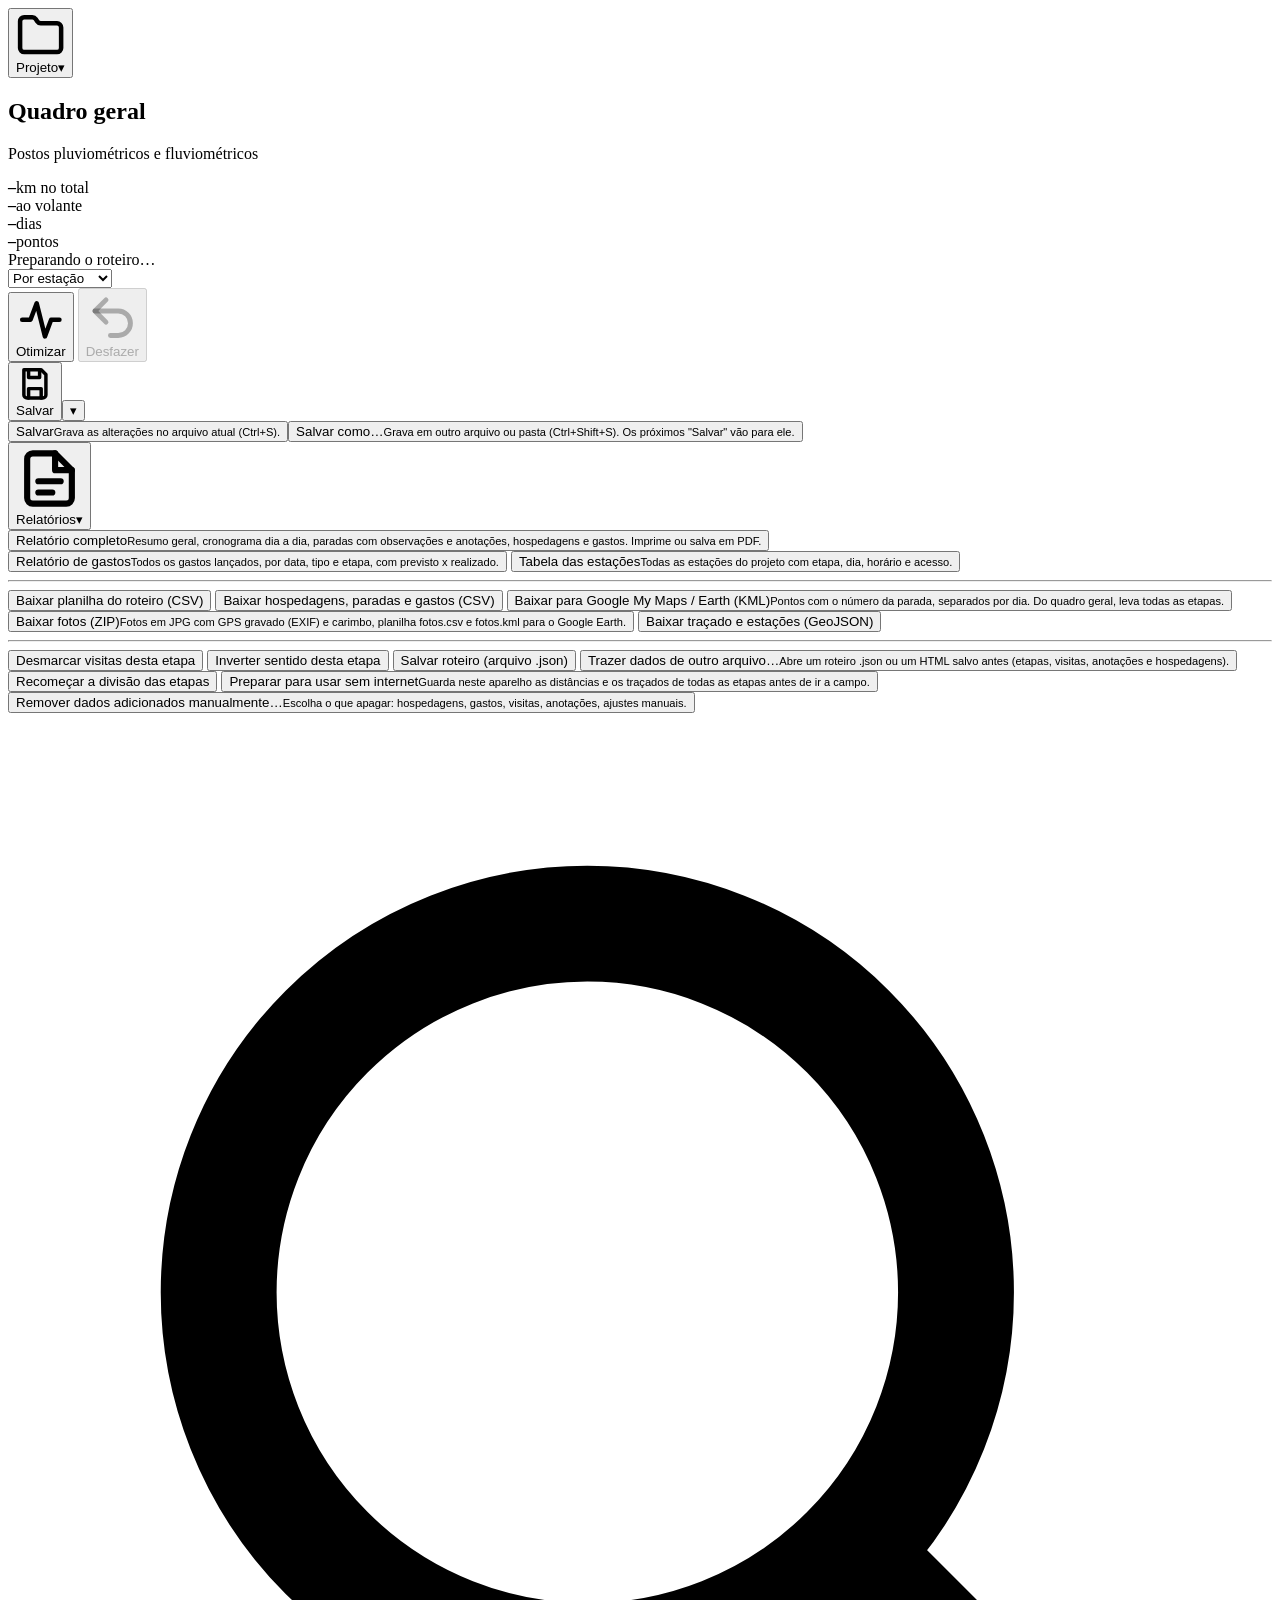
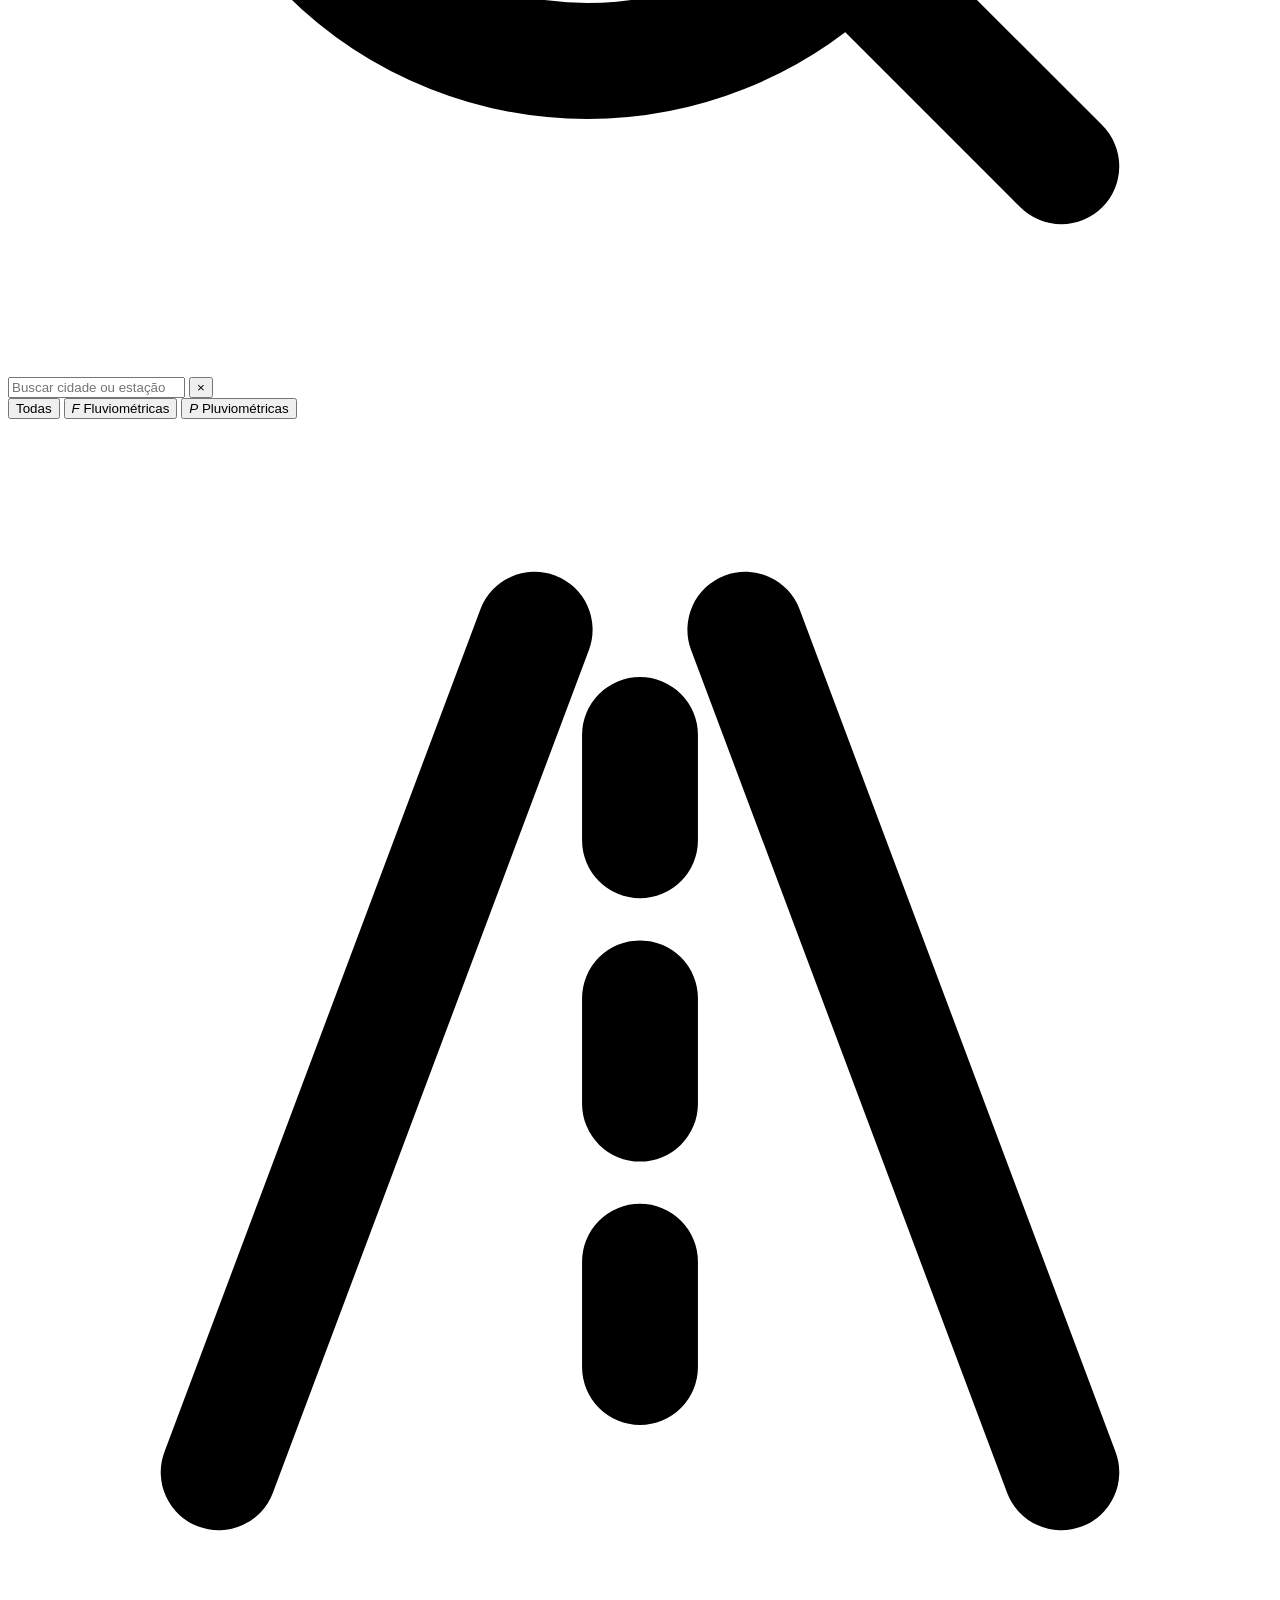
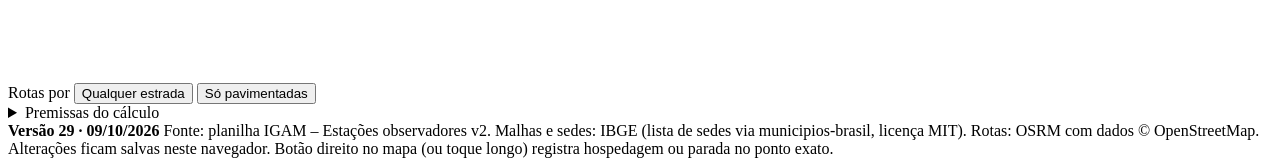
==== src/body.html @ 7bcf1201 "Roteiro de Campo: app instalável (PWA) com login, equipe, sincronização e rotas percorridas Co-Autho" ====
<body>
<div class="app">
  <aside id="painel">
    <div class="alca-sheet" id="alcaSheet" role="button" tabindex="0" aria-label="Arraste ou toque para expandir ou recolher o painel"><span></span></div>
    <header class="placa">
      <div class="placa-borda">
        <button type="button" class="proj-chip" id="bProj" aria-haspopup="dialog" title="Projetos: separar e alternar cronogramas"><svg viewBox="0 0 24 24" fill="none" stroke="currentColor" stroke-width="2.2" stroke-linecap="round" stroke-linejoin="round" aria-hidden="true"><path d="M20 20a2 2 0 0 0 2-2V8a2 2 0 0 0-2-2h-7.9a2 2 0 0 1-1.7-.9l-.8-1.2A2 2 0 0 0 7.9 3H4a2 2 0 0 0-2 2v13a2 2 0 0 0 2 2Z"/></svg><span id="projNome">Projeto</span><span class="seta" aria-hidden="true">▾</span></button>
        <h1 id="tTitulo">Quadro geral</h1>
        <p class="rota" id="tSub">Postos pluviométricos e fluviométricos</p>
        <div class="numeros">
          <div><b id="nKm">–</b><span>km no total</span></div>
          <div><b id="nH">–</b><span>ao volante</span></div>
          <div><b id="nDias">–</b><span>dias</span></div>
          <div><b id="nPts">–</b><span id="nPtsL">pontos</span></div>
        </div>
      </div>
      <nav class="abas" id="abas" role="tablist" aria-label="Etapas do roteiro"></nav>
    </header>
    <div class="status-linha"><div class="status" id="status" role="status"><i></i><span>Preparando o roteiro…</span></div><select id="vModo" class="vmodo" aria-label="Exibir os pontos" title="Como mostrar os pontos no mapa e nas listas"><option value="est">Por estação</option><option value="mun">Por município</option></select><button type="button" class="btn-excluir" id="bExcluirTopo" hidden title="Excluir esta etapa; os pontos são absorvidos pelas outras etapas"><svg viewBox="0 0 24 24" fill="none" stroke="currentColor" stroke-width="2.2" stroke-linecap="round" stroke-linejoin="round" aria-hidden="true"><path d="M3 6h18"/><path d="M8 6V4h8v2"/><path d="M19 6l-1 14H6L5 6"/><path d="M10 11v6M14 11v6"/></svg><span>Excluir etapa</span></button></div>

    <div class="acoes">
      <button class="btn primario" id="bOtimizar"><svg viewBox="0 0 24 24" fill="none" stroke="currentColor" stroke-width="2.2" stroke-linecap="round" stroke-linejoin="round" aria-hidden="true"><path d="M3 12h4l3-8 4 16 3-8h4"/></svg><span>Otimizar</span></button>
      <button class="btn ico desf" id="bDesfazer" disabled title="Desfazer (Ctrl+Z)" aria-label="Desfazer"><svg viewBox="0 0 24 24" fill="none" stroke="currentColor" stroke-width="2.2" stroke-linecap="round" stroke-linejoin="round" aria-hidden="true"><path d="M9 14 4 9l5-5"/><path d="M4 9h10.5a5.5 5.5 0 0 1 0 11H11"/></svg><span>Desfazer</span></button>
      <div class="split" id="splitSalvar"><button class="btn btn-salvar" id="bSalvar" type="button"><svg viewBox="0 0 24 24" fill="none" stroke="currentColor" stroke-width="2.2" stroke-linecap="round" stroke-linejoin="round" aria-hidden="true"><path d="M5 3h11l3 3v13a2 2 0 0 1-2 2H7a2 2 0 0 1-2-2z"/><path d="M8 3v5h7V3"/><path d="M8 21v-6h8v6"/></svg><span>Salvar</span></button><button class="btn btn-salvar seta-s" id="bSalvarMenu" type="button" aria-haspopup="true" aria-expanded="false" title="Salvar ou Salvar como" aria-label="Opções de salvar">▾</button><div class="menu-lista" id="menuSalvar" role="menu"><button data-salvar="salvar">Salvar<small>Grava as alterações no arquivo atual (Ctrl+S).</small></button><button data-salvar="como">Salvar como…<small>Grava em outro arquivo ou pasta (Ctrl+Shift+S). Os próximos "Salvar" vão para ele.</small></button></div></div>
      <div class="menu" id="menu">
        <button class="btn" id="bMenu" aria-haspopup="true" aria-expanded="false"><svg viewBox="0 0 24 24" fill="none" stroke="currentColor" stroke-width="2.2" stroke-linecap="round" stroke-linejoin="round" aria-hidden="true"><path d="M14 3H6a2 2 0 0 0-2 2v14a2 2 0 0 0 2 2h12a2 2 0 0 0 2-2V9z"/><path d="M14 3v6h6M8 13h8M8 17h5"/></svg><span>Relatórios</span><span class="seta-m">▾</span></button>
        <div class="menu-lista" role="menu">
          <button data-acao="crono">Relatório completo<small>Resumo geral, cronograma dia a dia, paradas com observações e anotações, hospedagens e gastos. Imprime ou salva em PDF.</small></button>
          <button data-acao="gastos">Relatório de gastos<small>Todos os gastos lançados, por data, tipo e etapa, com previsto x realizado.</small></button>
          <button data-acao="tabela" id="mTabela">Tabela das estações<small>Todas as estações do projeto com etapa, dia, horário e acesso.</small></button>
          <hr>
          <button data-acao="csv">Baixar planilha do roteiro (CSV)</button>
          <button data-acao="csvApoio">Baixar hospedagens, paradas e gastos (CSV)</button>
          <button data-acao="kml">Baixar para Google My Maps / Earth (KML)<small>Pontos com o número da parada, separados por dia. Do quadro geral, leva todas as etapas.</small></button>
          <button data-acao="fotos-zip">Baixar fotos (ZIP)<small>Fotos em JPG com GPS gravado (EXIF) e carimbo, planilha fotos.csv e fotos.kml para o Google Earth.</small></button>
          <button data-acao="geojson">Baixar traçado e estações (GeoJSON)</button>
          <hr>
          <button data-acao="limpar" id="mLimpar">Desmarcar visitas desta etapa</button>
          <button data-acao="inverter" id="mInverter">Inverter sentido desta etapa</button>
          <button data-acao="json">Salvar roteiro (arquivo .json)</button>
          <button data-acao="abrir">Trazer dados de outro arquivo…<small>Abre um roteiro .json ou um HTML salvo antes (etapas, visitas, anotações e hospedagens).</small></button>
          <button data-acao="restaurar">Recomeçar a divisão das etapas</button>
          <button data-acao="offline">Preparar para usar sem internet<small>Guarda neste aparelho as distâncias e os traçados de todas as etapas antes de ir a campo.</small></button>
          <button data-acao="limpar-manual" class="perigo-m">Remover dados adicionados manualmente…<small>Escolha o que apagar: hospedagens, gastos, visitas, anotações, ajustes manuais.</small></button>
        </div>
      </div>
      <input type="file" id="arquivo" accept=".json,.html,.htm,application/json,text/html" hidden>
    </div>

    <div class="busca-mapa" role="search">
      <div class="bm-linha">
        <svg class="bm-lupa" viewBox="0 0 24 24" fill="none" stroke="currentColor" stroke-width="2.2" stroke-linecap="round" aria-hidden="true"><circle cx="11" cy="11" r="7"/><path d="m20 20-3.5-3.5"/></svg>
        <input id="bmQ" type="search" placeholder="Buscar cidade ou estação (nome, código, rio)" autocomplete="off" aria-label="Buscar cidade ou estação no mapa" aria-controls="bmRes">
        <button type="button" class="bm-x" id="bmLimpar" aria-label="Limpar busca">×</button>
      </div>
      <div class="bm-tipos" id="bmTipos" role="group" aria-label="Tipo de estação">
        <button type="button" data-bmt="todos" aria-pressed="true">Todas</button>
        <button type="button" data-bmt="F" aria-pressed="false"><i class="F">F</i> Fluviométricas</button>
        <button type="button" data-bmt="P" aria-pressed="false"><i class="P">P</i> Pluviométricas</button>
      </div>
      <div class="bm-res" id="bmRes" role="listbox" hidden></div>
    </div>
    <div class="barra-estrada" id="barraEstrada" role="group" aria-label="Tipo de estrada usado nas rotas">
      <span class="be-rot"><svg viewBox="0 0 24 24" fill="none" stroke="currentColor" stroke-width="2.2" stroke-linecap="round" stroke-linejoin="round" aria-hidden="true"><path d="M4 20 10 4M20 20 14 4M12 6v2M12 11v2M12 16v2"/></svg>Rotas por</span>
      <button type="button" data-estr="qualquer" aria-pressed="true" title="Caminho mais rápido, pode incluir estradas de terra">Qualquer estrada</button>
      <button type="button" data-estr="pav" aria-pressed="false" title="Evita estradas de terra; a terra só entra no acesso final à estação ou onde não houver alternativa">Só pavimentadas</button>
    </div>
    <details class="caixa" id="ajustes">
      <summary>Premissas do cálculo <small id="ajResumo"></small></summary>
      <div class="caixa-corpo">
        <div class="campos">
          <label class="f">Início da jornada<input type="time" id="cIni" step="900"></label>
          <label class="f">Fim da jornada<input type="time" id="cFim" step="900"></label>
          <label class="f">Tempo por ponto (h)<input type="number" id="cVisita" min="0" max="8" step="0.25"></label>
          <label class="f c2">Tempo de deslocamento
            <select id="cBase">
              <option value="vel">Distância pelas estradas ÷ velocidade média</option>
              <option value="osrm">Tempo do roteador (OSRM) + acréscimo</option>
            </select></label>
          <label class="f" id="lVel">Velocidade média (km/h)<input type="number" id="cVel" min="20" max="110" step="5"></label>
          <label class="f" id="lFolga" hidden>Acréscimo (%)<input type="number" id="cFolga" min="0" max="150" step="5"></label>
          <label class="f">Almoço (min)<input type="number" id="cAlm" min="0" max="180" step="5" title="Tempo à mesa. Use 0 para não reservar almoço."></label>
          <label class="f">Ir e voltar do almoço (min)<input type="number" id="cAlmDesl" min="0" max="120" step="5" title="Deslocamento até o restaurante e de volta à rota"></label>
          <label class="f">Almoço a partir de<input type="time" id="cAlmIni" step="900"></label>
          <label class="f">Lanche (min)<input type="number" id="cLan" min="0" max="90" step="5" title="Use 0 para não reservar lanche"></label>
          <label class="f">Lanche a partir de<input type="time" id="cLanIni" step="900"></label>
          <label class="chk-juntar c3"><input type="checkbox" id="cJuntar"><span><b>Fluviométrica + pluviométrica do mesmo local = 1 visita.</b> Quando as duas estações de uma mesma localidade ficam a até 1 km uma da outra (ou foram agrupadas pelo IGAM) e são visitadas em sequência, o tempo no ponto é contado uma vez só (o maior dos dois). Cada estação continua com as suas observações, visita marcada e fotos.</span></label>
        </div>
        <p class="dica">"Ao volante" conta só o deslocamento. O tempo em cada estação, o almoço (com o deslocamento até o restaurante) e o lanche são hora parada: não entram no "ao volante", mas ocupam o dia de trabalho e definem até onde cada dia chega. O dia termina na cidade de pernoite: uma parada só entra no dia se ainda der tempo de chegar à cidade até o fim da jornada.</p>
      </div>
    </details>

    <div id="rolagem">
      <!-- QUADRO GERAL -->
      <section id="vGeral" hidden>
        <div id="cards"></div>
        <div id="poolBox"></div>
        <details class="caixa" id="distrib">
          <summary>Planejar pontos <small>selecionar e distribuir entre as etapas</small></summary>
          <div class="caixa-corpo">
            <div class="pl-barra">
              <input type="search" id="plBusca" placeholder="Filtrar: nome, código, município, rio" aria-label="Filtrar pontos">
              <select id="plFiltro" aria-label="Mostrar pontos de"></select>
            </div>
            <div class="pl-barra">
              <label class="pl-todos"><input type="checkbox" id="plTodos"><span id="plN">Selecionar visíveis</span></label>
              <button type="button" class="btn peq" id="plMapa" aria-pressed="false"><svg viewBox="0 0 24 24" fill="none" stroke="currentColor" stroke-width="2.2" stroke-linecap="round" stroke-linejoin="round" aria-hidden="true"><path d="M3 3l7 17 2.5-7.5L20 10z"/></svg><span>Selecionar no mapa</span></button>
              <button type="button" class="btn peq" id="plLimpar">Limpar</button>
            </div>
            <div class="pl-aplicar">
              <div class="pl-grupo"><select id="plDest" aria-label="Destino dos selecionados"></select><button type="button" class="btn primario peq" id="plMover">Mover</button></div>
              <div class="pl-grupo"><input type="text" inputmode="decimal" id="plTempo" placeholder="h" aria-label="Tempo no ponto, em horas"><button type="button" class="btn peq" id="plTempoBt" title="Aplica este tempo aos selecionados. Vazio = volta ao padrão">Definir tempo</button></div>
            </div>
            <div id="distribLista"></div>
          </div>
        </details>
        <details class="caixa" id="apoiosGeralBox">
          <summary>Hospedagens e paradas <small id="apoiosGeralN"></small></summary>
          <div class="caixa-corpo"><input type="search" class="busca-ap" placeholder="Buscar: hotel, posto, município, telefone, gasto…" aria-label="Buscar nas hospedagens e paradas"><div id="apoiosGeral"></div></div>
        </details>
      </section>

      <!-- ETAPA -->
      <section id="vEtapa" hidden>
        <div class="etapa-cfg">
          <label class="f">Nome<input id="eNome" maxlength="40"></label>
          <label class="f">Início<input type="date" id="eInicio"></label>
          <label class="f">Dias<input type="number" id="eDias" min="1" max="40" placeholder="auto"></label>
        </div>
        <div id="eAviso"></div>
        <div id="lista" aria-label="Pontos em ordem de visita"></div>
        <details class="caixa" id="apoiosEtapaBox">
          <summary>Hospedagens e paradas da etapa <small id="apoiosEtapaN"></small></summary>
          <div class="caixa-corpo"><input type="search" class="busca-ap" placeholder="Buscar: hotel, posto, município, telefone, gasto…" aria-label="Buscar nas hospedagens e paradas da etapa"><div id="apoiosEtapa"></div></div>
        </details>
        <div style="margin:12px 14px 0"><button class="btn perigo peq" id="bExcluirEtapa">Excluir esta etapa</button> <span class="dica">Os pontos são redistribuídos entre as outras etapas, cada um na etapa onde gera menos desvio.</span></div>
      </section>
    </div>
    <datalist id="listaEst"></datalist>
    <datalist id="todos"></datalist>
    <div class="creditos"><b class="versao" id="versao">Versão 29 · 09/10/2026</b> <span id="origem" class="og"></span> Fonte: planilha IGAM – Estações observadores v2. Malhas e sedes: IBGE (lista de sedes via municipios-brasil, licença MIT). Rotas: OSRM com dados © OpenStreetMap. Alterações ficam salvas neste navegador. Botão direito no mapa (ou toque longo) registra hospedagem ou parada no ponto exato.</div>
  </aside>
  <main id="mapa" aria-label="Mapa da rota"></main>
</div>

<dialog id="dApoio">
  <form method="dialog" id="fApoio">
    <div class="dlg-top"><h2 id="dApoioTit">Registrar hospedagem ou parada</h2><button type="button" class="btn" data-fechar>Fechar</button></div>
    <div class="dlg-corpo">
      <div class="tipos" id="aTipos" role="radiogroup" aria-label="Tipo"></div>
      <label class="f">Nome<input id="aNome" required maxlength="80" placeholder="Ex.: Hotel Serra Verde, Posto Graal km 230"></label>
      <div class="grid2">
        <label class="f">Município<input id="aMun" list="todos" autocomplete="off"></label>
        <label class="f">Etapa<select id="aEtapa"></select></label>
      </div>
      <div class="grid2">
        <label class="f">Endereço / telefone<input id="aContato" maxlength="120"></label>
        <label class="f" id="aValorLbl">Valor (R$)<input id="aValor" type="number" min="0" step="0.01" placeholder="0,00"></label>
      </div>
      <label class="f">Observações<textarea id="aNota" rows="2" placeholder="Reserva, horário, café incluso, estacionamento…"></textarea></label>
      <div class="gastos-box"><div class="gastos-top"><b>Gastos realizados</b><span id="aGastosTot" class="dica" style="margin:0"></span><button type="button" class="btn peq" id="aAddGasto">+ Adicionar gasto</button></div><div id="aGastos"></div></div>
      <p class="dica" id="aPos"></p>
    </div>
    <div class="dlg-pe">
      <button type="button" class="btn perigo esq" id="aExcluir">Excluir</button>
      <button type="button" class="btn" data-fechar>Cancelar</button>
      <button type="submit" class="btn primario">Salvar</button>
    </div>
  </form>
</dialog>

<dialog id="dLimpar">
  <div class="dlg-top"><h2>Remover dados adicionados manualmente</h2><button type="button" class="btn" data-fechar>Fechar</button></div>
  <div class="dlg-corpo"><p class="dica" style="margin:0">Marque o que deseja apagar. As estações do projeto, as etapas e as premissas continuam. Dá para desfazer logo em seguida.</p><div id="limparLista" class="lim-lista"></div></div>
  <div class="dlg-pe"><button type="button" class="btn" data-fechar>Cancelar</button><button type="button" class="btn primario perigo-b" id="bLimparOk">Remover selecionados</button></div>
</dialog>
<input type="file" id="fotoCam" accept="image/*" capture="environment" hidden>
<input type="file" id="fotoGal" accept="image/*" multiple hidden>
<dialog id="dFoto" class="foto-dlg">
  <div class="dlg-top"><h2 id="dFotoTit">Foto</h2><button type="button" class="btn" data-fechar>Fechar</button></div>
  <div class="dlg-corpo">
    <img id="dFotoImg" alt="Foto da estação">
    <table class="foto-meta" id="dFotoMeta"></table>
    <label class="f">Legenda<input id="dFotoLeg" maxlength="160" placeholder="Ex.: régua linimétrica, pluviômetro, acesso pela porteira…"></label>
  </div>
  <div class="dlg-pe"><button type="button" class="btn perigo esq" id="dFotoExcluir">Excluir</button><a class="btn" id="dFotoMapa" target="_blank" rel="noopener">Google Maps</a><button type="button" class="btn" id="dFotoNoMapa">Ver no mapa</button><button type="button" class="btn primario" id="dFotoBaixar">Baixar foto</button></div>
</dialog>
<dialog id="dProj" class="dlg-proj" aria-labelledby="dProjTit">
  <div class="dlg-top"><h2 id="dProjTit">Projetos</h2><button type="button" class="btn" data-fechar>Fechar</button></div>
  <div class="dlg-corpo" id="dProjCorpo"></div>
</dialog>
<dialog id="dOrigem">
  <div class="dlg-top"><h2>Dois roteiros diferentes</h2></div>
  <div class="dlg-corpo">
    <p class="dica" style="margin:0">Este arquivo tem um roteiro gravado que é diferente do roteiro guardado neste navegador (por exemplo, um foi editado no celular e o outro no computador). Escolha qual usar. O outro continua disponível no botão Desfazer.</p>
    <div class="orig-op" id="oArq"></div><button type="button" class="btn primario" id="oUsarArq">Usar o roteiro do arquivo</button>
    <div class="orig-op" id="oNav"></div><button type="button" class="btn" id="oUsarNav">Usar o roteiro deste navegador</button>
  </div>
</dialog>
<dialog id="dMenuMob" class="menu-mob">
  <div class="dlg-top"><h2 id="dMenuMobTit">Relatórios e arquivo</h2><button type="button" class="btn" data-fechar>Fechar</button></div>
  <div class="menu-mob-corpo" id="dMenuMobCorpo"></div>
</dialog>
<dialog id="dRel" class="largo">
  <div class="dlg-top"><h2 id="dRelTit">Relatório</h2><div style="display:flex;gap:6px"><button class="btn" id="bImprimir">Imprimir / PDF</button><button class="btn" data-fechar>Fechar</button></div></div>
  <div class="rel-corpo" id="relCorpo"></div>
</dialog>

<div class="toast" id="toast" role="status"><span></span></div>
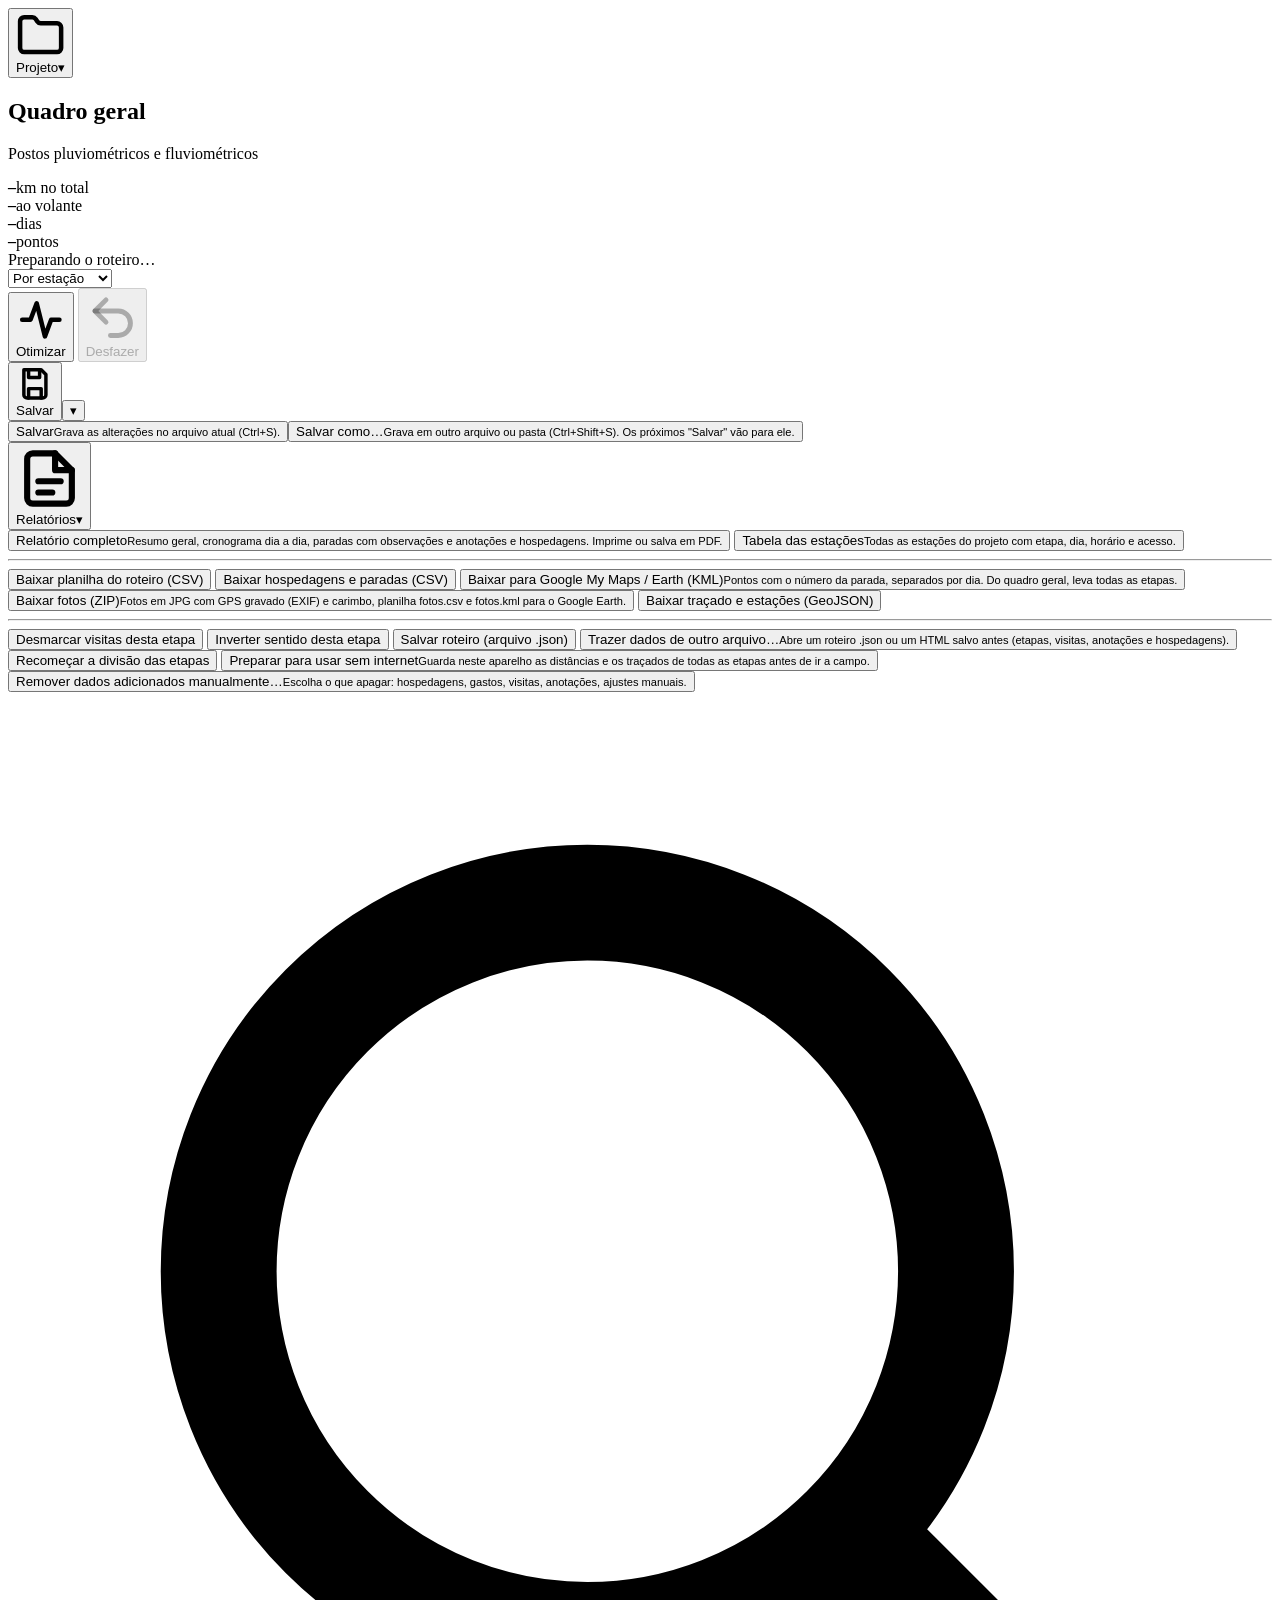
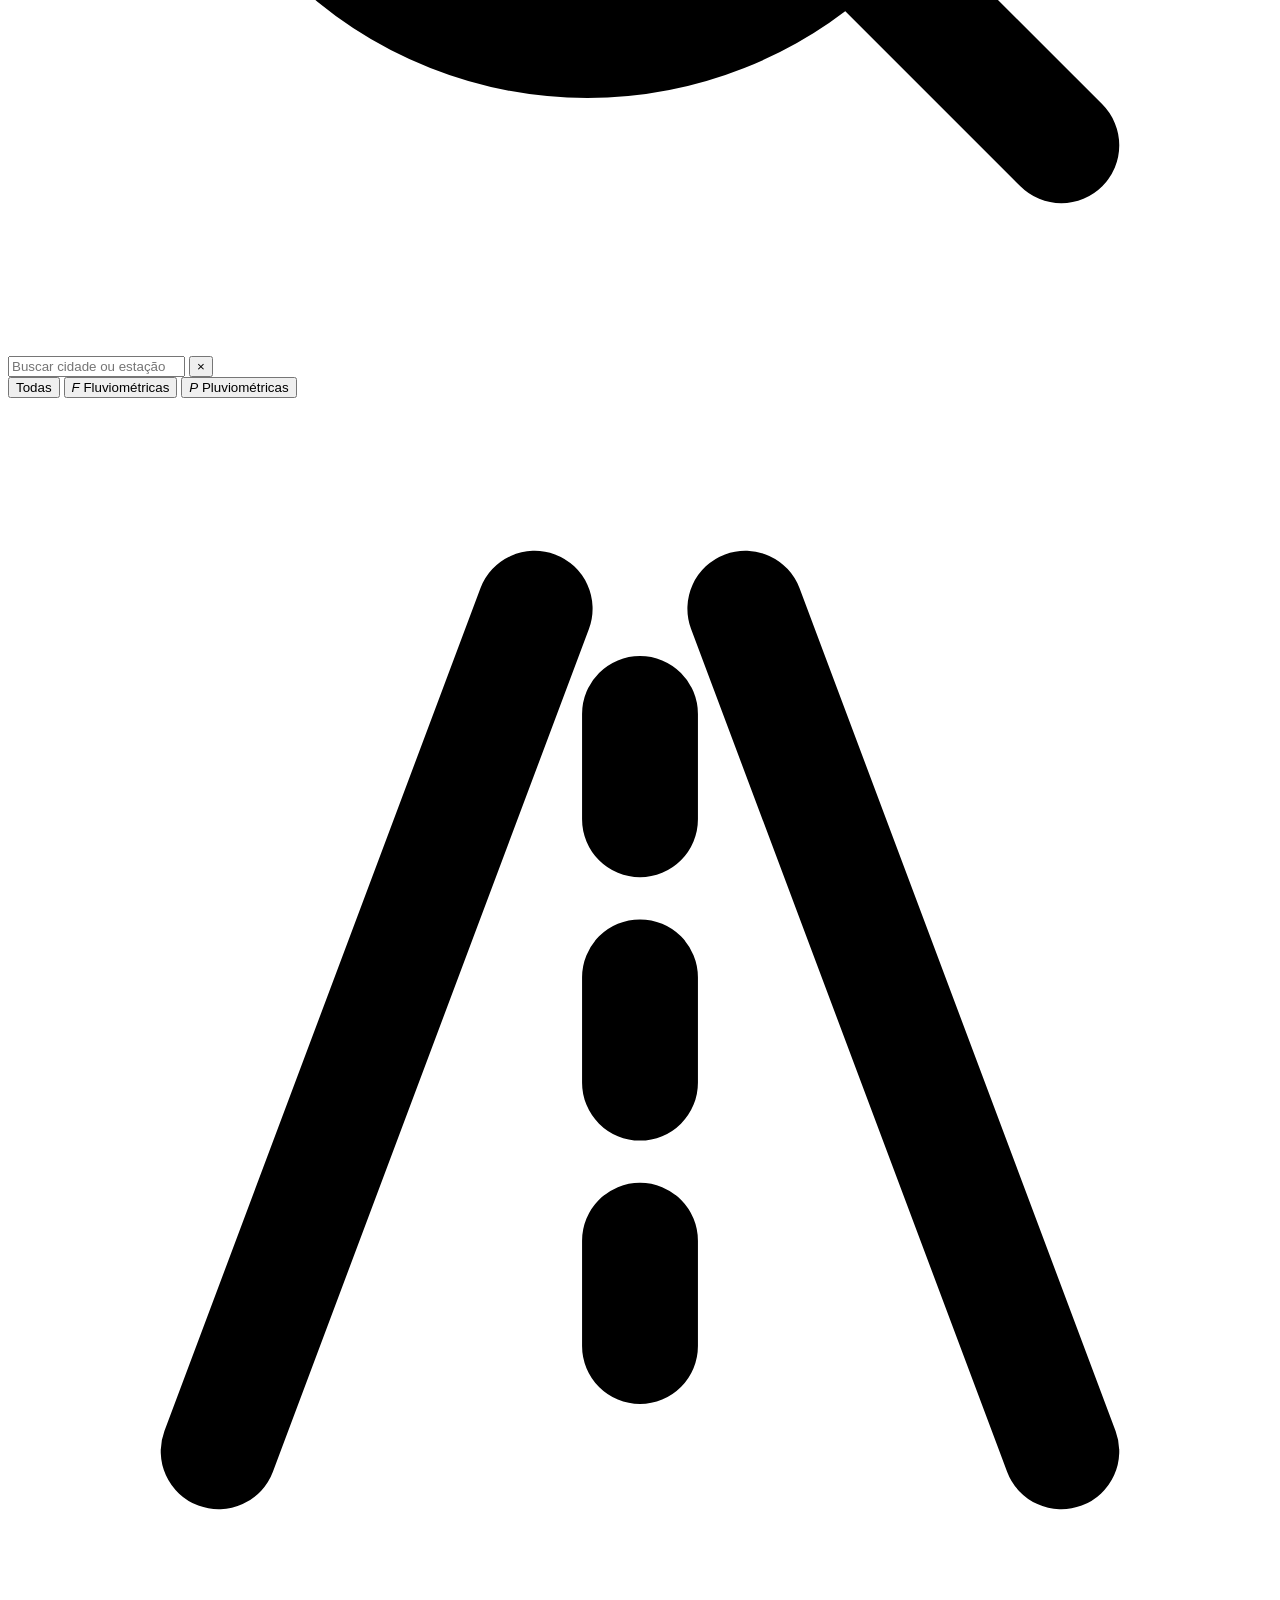
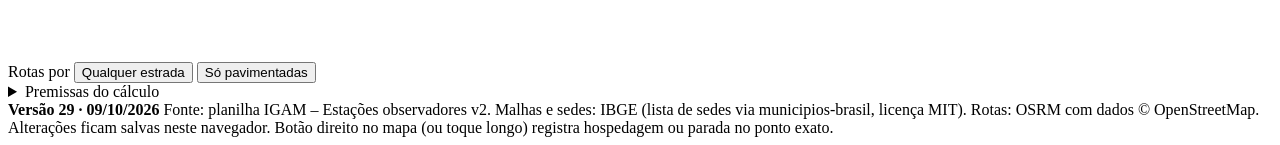
==== commit 4a57ebcb: "v33: remove gastos do app (aba, botões, relatórios, valores) Co-Authored-By: Claude Opus 5.5 <norepl" ====
--- a/src/body.html
+++ b/src/body.html
@@ -25,12 +25,11 @@
       <div class="menu" id="menu">
         <button class="btn" id="bMenu" aria-haspopup="true" aria-expanded="false"><svg viewBox="0 0 24 24" fill="none" stroke="currentColor" stroke-width="2.2" stroke-linecap="round" stroke-linejoin="round" aria-hidden="true"><path d="M14 3H6a2 2 0 0 0-2 2v14a2 2 0 0 0 2 2h12a2 2 0 0 0 2-2V9z"/><path d="M14 3v6h6M8 13h8M8 17h5"/></svg><span>Relatórios</span><span class="seta-m">▾</span></button>
         <div class="menu-lista" role="menu">
-          <button data-acao="crono">Relatório completo<small>Resumo geral, cronograma dia a dia, paradas com observações e anotações, hospedagens e gastos. Imprime ou salva em PDF.</small></button>
-          <button data-acao="gastos">Relatório de gastos<small>Todos os gastos lançados, por data, tipo e etapa, com previsto x realizado.</small></button>
+          <button data-acao="crono">Relatório completo<small>Resumo geral, cronograma dia a dia, paradas com observações e anotações e hospedagens. Imprime ou salva em PDF.</small></button>
           <button data-acao="tabela" id="mTabela">Tabela das estações<small>Todas as estações do projeto com etapa, dia, horário e acesso.</small></button>
           <hr>
           <button data-acao="csv">Baixar planilha do roteiro (CSV)</button>
-          <button data-acao="csvApoio">Baixar hospedagens, paradas e gastos (CSV)</button>
+          <button data-acao="csvApoio">Baixar hospedagens e paradas (CSV)</button>
           <button data-acao="kml">Baixar para Google My Maps / Earth (KML)<small>Pontos com o número da parada, separados por dia. Do quadro geral, leva todas as etapas.</small></button>
           <button data-acao="fotos-zip">Baixar fotos (ZIP)<small>Fotos em JPG com GPS gravado (EXIF) e carimbo, planilha fotos.csv e fotos.kml para o Google Earth.</small></button>
           <button data-acao="geojson">Baixar traçado e estações (GeoJSON)</button>
@@ -116,7 +115,7 @@
         </details>
         <details class="caixa" id="apoiosGeralBox">
           <summary>Hospedagens e paradas <small id="apoiosGeralN"></small></summary>
-          <div class="caixa-corpo"><input type="search" class="busca-ap" placeholder="Buscar: hotel, posto, município, telefone, gasto…" aria-label="Buscar nas hospedagens e paradas"><div id="apoiosGeral"></div></div>
+          <div class="caixa-corpo"><input type="search" class="busca-ap" placeholder="Buscar: hotel, posto, município, telefone…" aria-label="Buscar nas hospedagens e paradas"><div id="apoiosGeral"></div></div>
         </details>
       </section>
 
@@ -131,7 +130,7 @@
         <div id="lista" aria-label="Pontos em ordem de visita"></div>
         <details class="caixa" id="apoiosEtapaBox">
           <summary>Hospedagens e paradas da etapa <small id="apoiosEtapaN"></small></summary>
-          <div class="caixa-corpo"><input type="search" class="busca-ap" placeholder="Buscar: hotel, posto, município, telefone, gasto…" aria-label="Buscar nas hospedagens e paradas da etapa"><div id="apoiosEtapa"></div></div>
+          <div class="caixa-corpo"><input type="search" class="busca-ap" placeholder="Buscar: hotel, posto, município, telefone…" aria-label="Buscar nas hospedagens e paradas da etapa"><div id="apoiosEtapa"></div></div>
         </details>
         <div style="margin:12px 14px 0"><button class="btn perigo peq" id="bExcluirEtapa">Excluir esta etapa</button> <span class="dica">Os pontos são redistribuídos entre as outras etapas, cada um na etapa onde gera menos desvio.</span></div>
       </section>
@@ -155,10 +154,10 @@
       </div>
       <div class="grid2">
         <label class="f">Endereço / telefone<input id="aContato" maxlength="120"></label>
-        <label class="f" id="aValorLbl">Valor (R$)<input id="aValor" type="number" min="0" step="0.01" placeholder="0,00"></label>
+        <label class="f" id="aValorLbl" hidden>Valor (R$)<input id="aValor" type="number" min="0" step="0.01" placeholder="0,00"></label>
       </div>
       <label class="f">Observações<textarea id="aNota" rows="2" placeholder="Reserva, horário, café incluso, estacionamento…"></textarea></label>
-      <div class="gastos-box"><div class="gastos-top"><b>Gastos realizados</b><span id="aGastosTot" class="dica" style="margin:0"></span><button type="button" class="btn peq" id="aAddGasto">+ Adicionar gasto</button></div><div id="aGastos"></div></div>
+      <div class="gastos-box" hidden><div class="gastos-top"><b>Gastos realizados</b><span id="aGastosTot" class="dica" style="margin:0"></span><button type="button" class="btn peq" id="aAddGasto">+ Adicionar gasto</button></div><div id="aGastos"></div></div>
       <p class="dica" id="aPos"></p>
     </div>
     <div class="dlg-pe">
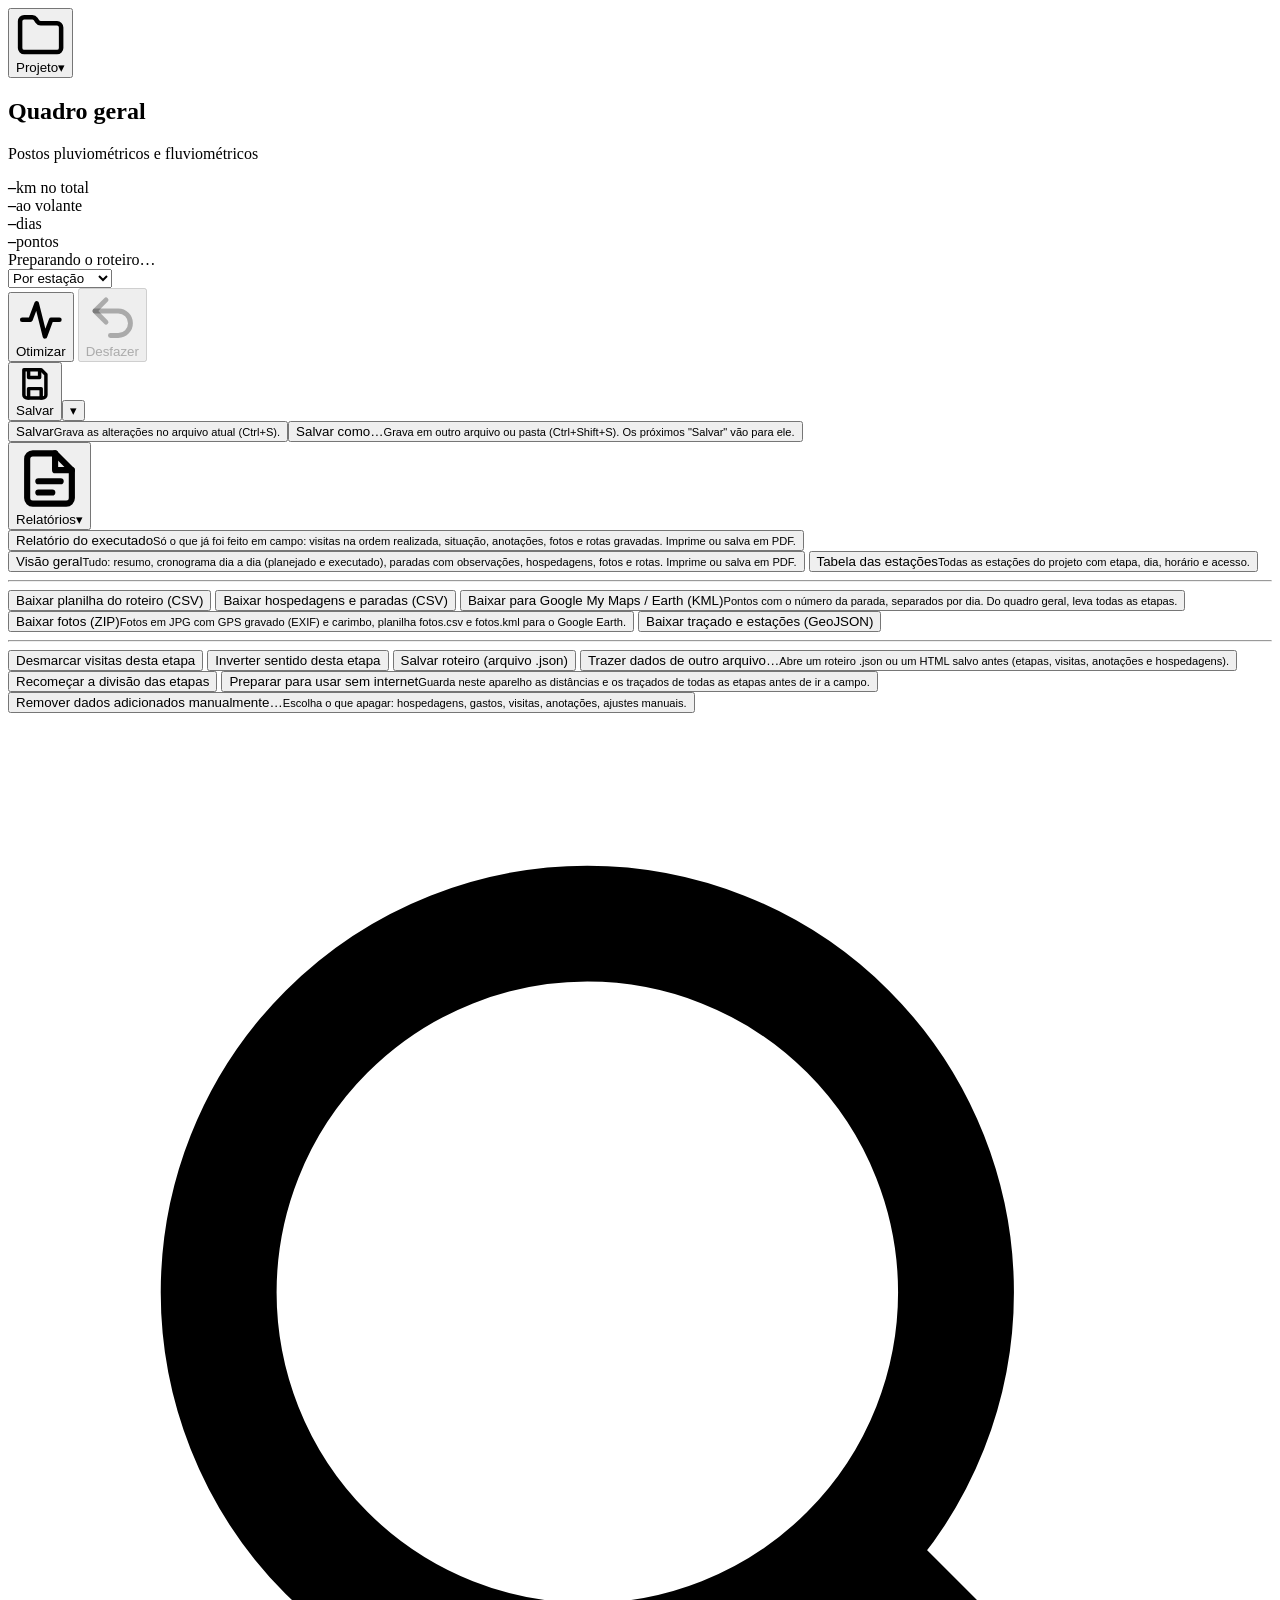
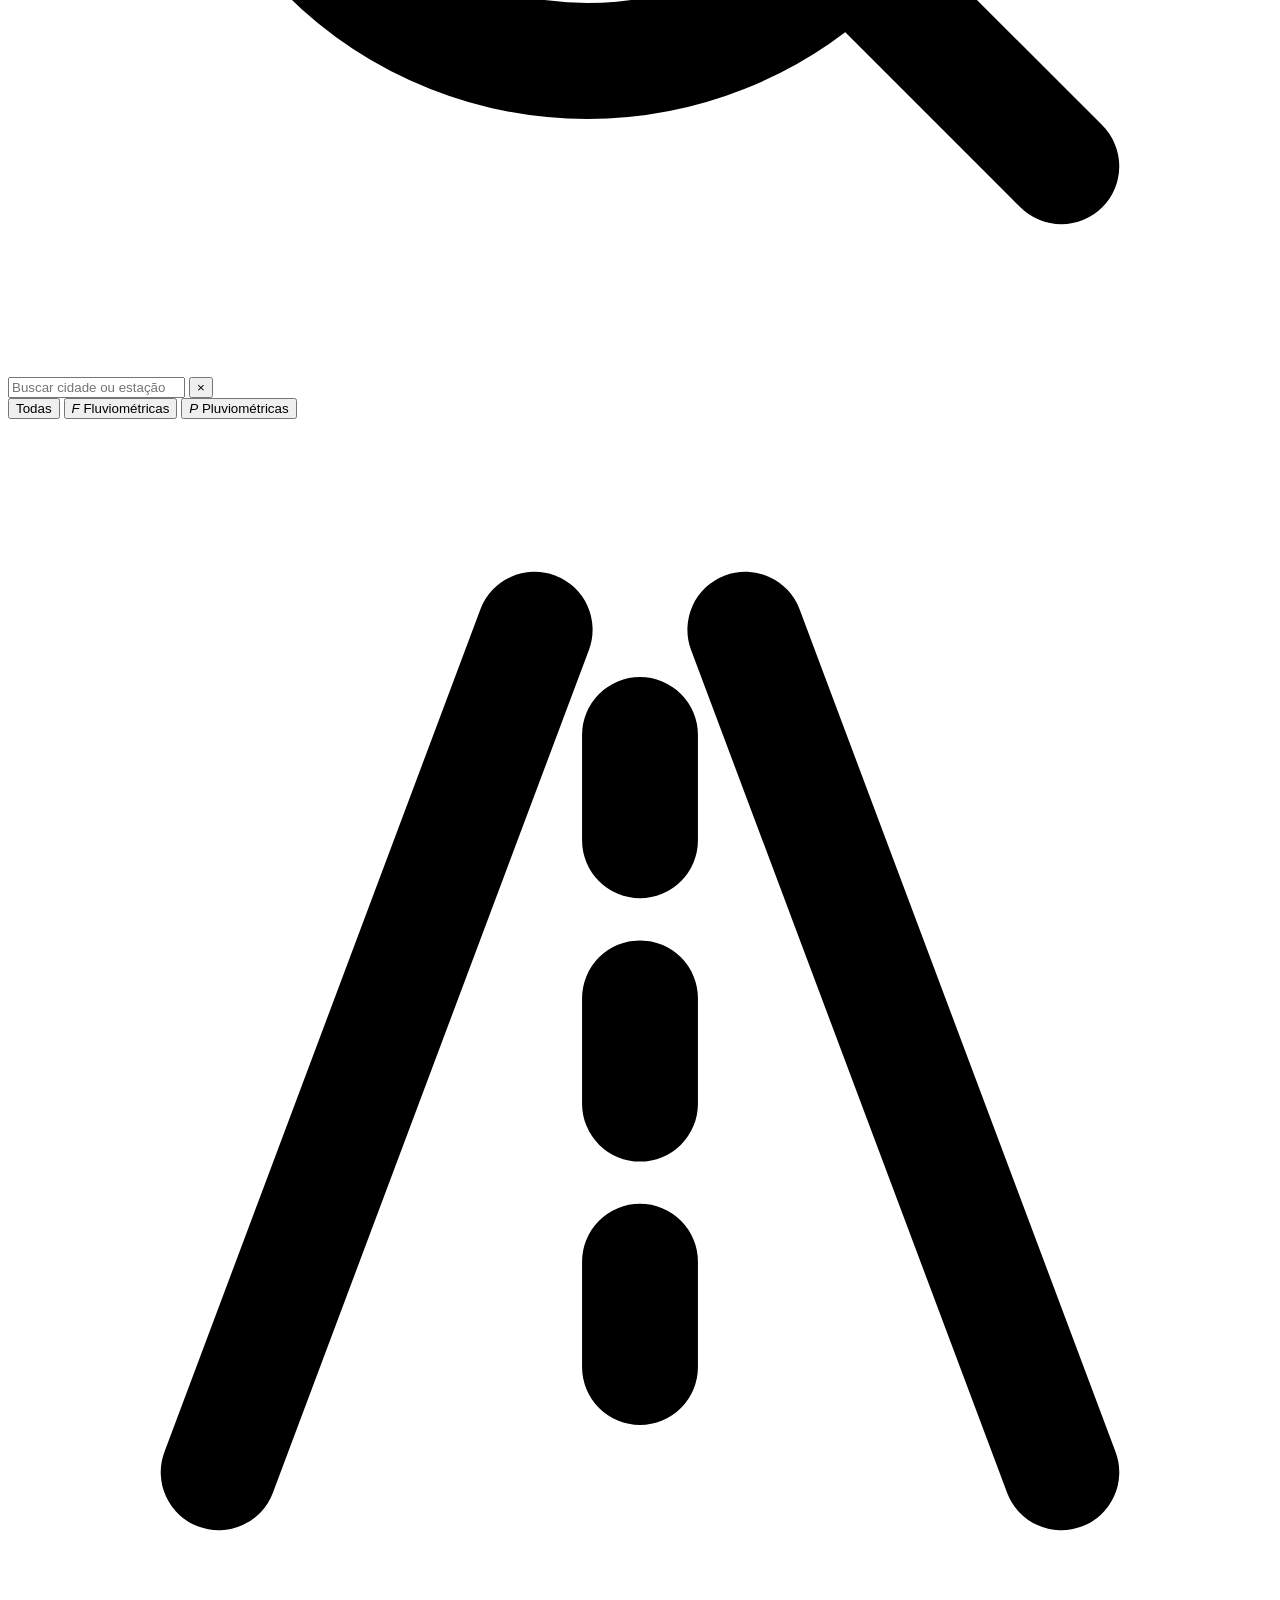
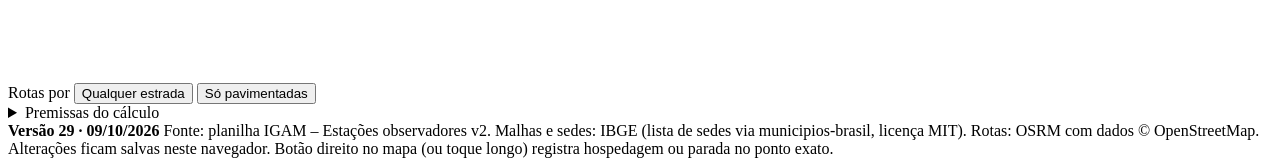
==== commit 66e366cd: "v37: papéis (administrador, coordenador, equipe), faixa clara ao ver dados de outra pessoa, relatóri" ====
--- a/src/body.html
+++ b/src/body.html
@@ -25,7 +25,8 @@
       <div class="menu" id="menu">
         <button class="btn" id="bMenu" aria-haspopup="true" aria-expanded="false"><svg viewBox="0 0 24 24" fill="none" stroke="currentColor" stroke-width="2.2" stroke-linecap="round" stroke-linejoin="round" aria-hidden="true"><path d="M14 3H6a2 2 0 0 0-2 2v14a2 2 0 0 0 2 2h12a2 2 0 0 0 2-2V9z"/><path d="M14 3v6h6M8 13h8M8 17h5"/></svg><span>Relatórios</span><span class="seta-m">▾</span></button>
         <div class="menu-lista" role="menu">
-          <button data-acao="crono">Relatório completo<small>Resumo geral, cronograma dia a dia, paradas com observações e anotações e hospedagens. Imprime ou salva em PDF.</small></button>
+          <button data-acao="exec">Relatório do executado<small>Só o que já foi feito em campo: visitas na ordem realizada, situação, anotações, fotos e rotas gravadas. Imprime ou salva em PDF.</small></button>
+          <button data-acao="crono">Visão geral<small>Tudo: resumo, cronograma dia a dia (planejado e executado), paradas com observações, hospedagens, fotos e rotas. Imprime ou salva em PDF.</small></button>
           <button data-acao="tabela" id="mTabela">Tabela das estações<small>Todas as estações do projeto com etapa, dia, horário e acesso.</small></button>
           <hr>
           <button data-acao="csv">Baixar planilha do roteiro (CSV)</button>
